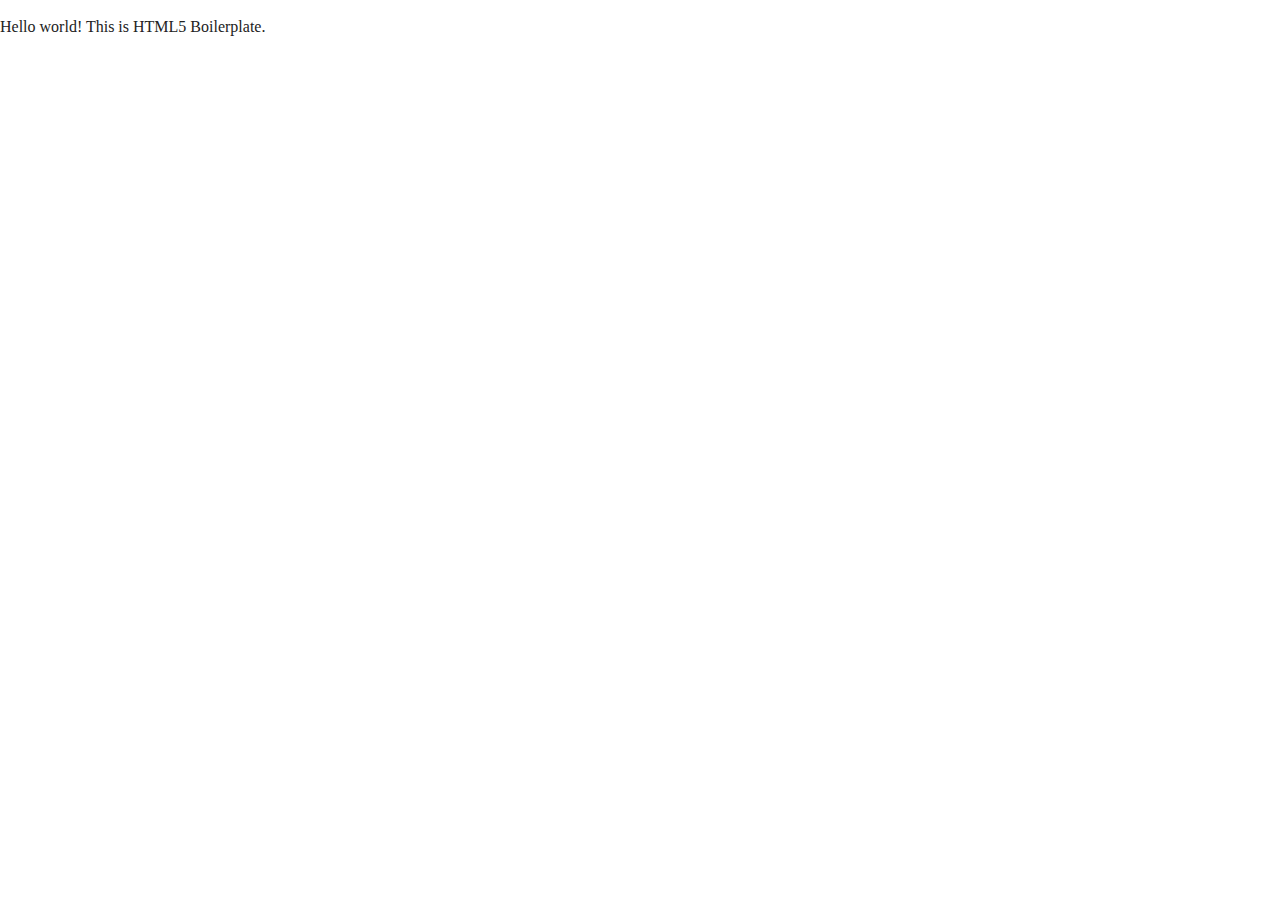
==== index.html @ 92ab20f3 "Initial commit" ====
<!doctype html>
<html class="no-js" lang="">

<head>
  <meta charset="utf-8">
  <title></title>
  <meta name="description" content="">
  <meta name="viewport" content="width=device-width, initial-scale=1">

  <link rel="manifest" href="site.webmanifest">
  <link rel="apple-touch-icon" href="icon.png">
  <!-- Place favicon.ico in the root directory -->

  <link rel="stylesheet" href="css/normalize.css">
  <link rel="stylesheet" href="css/main.css">

  <meta name="theme-color" content="#fafafa">
</head>

<body>
  <!--[if IE]>
    <p class="browserupgrade">You are using an <strong>outdated</strong> browser. Please <a href="https://browsehappy.com/">upgrade your browser</a> to improve your experience and security.</p>
  <![endif]-->

  <!-- Add your site or application content here -->
  <p>Hello world! This is HTML5 Boilerplate.</p>
  <script src="js/vendor/modernizr-3.8.0.min.js"></script>
  <script src="https://code.jquery.com/jquery-3.4.1.min.js" integrity="sha256-CSXorXvZcTkaix6Yvo6HppcZGetbYMGWSFlBw8HfCJo=" crossorigin="anonymous"></script>
  <script>window.jQuery || document.write('<script src="js/vendor/jquery-3.4.1.min.js"><\/script>')</script>
  <script src="js/plugins.js"></script>
  <script src="js/main.js"></script>

  <!-- Google Analytics: change UA-XXXXX-Y to be your site's ID. -->
  <script>
    window.ga = function () { ga.q.push(arguments) }; ga.q = []; ga.l = +new Date;
    ga('create', 'UA-XXXXX-Y', 'auto'); ga('set','transport','beacon'); ga('send', 'pageview')
  </script>
  <script src="https://www.google-analytics.com/analytics.js" async></script>
</body>

</html>
---- css/main.css ----
/*! HTML5 Boilerplate v7.3.0 | MIT License | https://html5boilerplate.com/ */

/* main.css 2.0.0 | MIT License | https://github.com/h5bp/main.css#readme */
/*
 * What follows is the result of much research on cross-browser styling.
 * Credit left inline and big thanks to Nicolas Gallagher, Jonathan Neal,
 * Kroc Camen, and the H5BP dev community and team.
 */

/* ==========================================================================
   Base styles: opinionated defaults
   ========================================================================== */

html {
  color: #222;
  font-size: 1em;
  line-height: 1.4;
}

/*
 * Remove text-shadow in selection highlight:
 * https://twitter.com/miketaylr/status/12228805301
 *
 * Vendor-prefixed and regular ::selection selectors cannot be combined:
 * https://stackoverflow.com/a/16982510/7133471
 *
 * Customize the background color to match your design.
 */

::-moz-selection {
  background: #b3d4fc;
  text-shadow: none;
}

::selection {
  background: #b3d4fc;
  text-shadow: none;
}

/*
 * A better looking default horizontal rule
 */

hr {
  display: block;
  height: 1px;
  border: 0;
  border-top: 1px solid #ccc;
  margin: 1em 0;
  padding: 0;
}

/*
 * Remove the gap between audio, canvas, iframes,
 * images, videos and the bottom of their containers:
 * https://github.com/h5bp/html5-boilerplate/issues/440
 */

audio,
canvas,
iframe,
img,
svg,
video {
  vertical-align: middle;
}

/*
 * Remove default fieldset styles.
 */

fieldset {
  border: 0;
  margin: 0;
  padding: 0;
}

/*
 * Allow only vertical resizing of textareas.
 */

textarea {
  resize: vertical;
}

/* ==========================================================================
   Browser Upgrade Prompt
   ========================================================================== */

.browserupgrade {
  margin: 0.2em 0;
  background: #ccc;
  color: #000;
  padding: 0.2em 0;
}

/* ==========================================================================
   Author's custom styles
   ========================================================================== */

/* ==========================================================================
   Helper classes
   ========================================================================== */

/*
 * Hide visually and from screen readers
 */

.hidden {
  display: none !important;
}

/*
* Hide only visually, but have it available for screen readers:
* https://snook.ca/archives/html_and_css/hiding-content-for-accessibility
*
* 1. For long content, line feeds are not interpreted as spaces and small width
*    causes content to wrap 1 word per line:
*    https://medium.com/@jessebeach/beware-smushed-off-screen-accessible-text-5952a4c2cbfe
*/

.sr-only {
  border: 0;
  clip: rect(0, 0, 0, 0);
  height: 1px;
  margin: -1px;
  overflow: hidden;
  padding: 0;
  position: absolute;
  white-space: nowrap;
  width: 1px;
  /* 1 */
}

/*
* Extends the .sr-only class to allow the element
* to be focusable when navigated to via the keyboard:
* https://www.drupal.org/node/897638
*/

.sr-only.focusable:active,
.sr-only.focusable:focus {
  clip: auto;
  height: auto;
  margin: 0;
  overflow: visible;
  position: static;
  white-space: inherit;
  width: auto;
}

/*
* Hide visually and from screen readers, but maintain layout
*/

.invisible {
  visibility: hidden;
}

/*
* Clearfix: contain floats
*
* For modern browsers
* 1. The space content is one way to avoid an Opera bug when the
*    `contenteditable` attribute is included anywhere else in the document.
*    Otherwise it causes space to appear at the top and bottom of elements
*    that receive the `clearfix` class.
* 2. The use of `table` rather than `block` is only necessary if using
*    `:before` to contain the top-margins of child elements.
*/

.clearfix:before,
.clearfix:after {
  content: " ";
  /* 1 */
  display: table;
  /* 2 */
}

.clearfix:after {
  clear: both;
}

/* ==========================================================================
   EXAMPLE Media Queries for Responsive Design.
   These examples override the primary ('mobile first') styles.
   Modify as content requires.
   ========================================================================== */

@media only screen and (min-width: 35em) {
  /* Style adjustments for viewports that meet the condition */
}

@media print,
  (-webkit-min-device-pixel-ratio: 1.25),
  (min-resolution: 1.25dppx),
  (min-resolution: 120dpi) {
  /* Style adjustments for high resolution devices */
}

/* ==========================================================================
   Print styles.
   Inlined to avoid the additional HTTP request:
   https://www.phpied.com/delay-loading-your-print-css/
   ========================================================================== */

@media print {
  *,
  *:before,
  *:after {
    background: transparent !important;
    color: #000 !important;
    /* Black prints faster */
    box-shadow: none !important;
    text-shadow: none !important;
  }
  a,
  a:visited {
    text-decoration: underline;
  }
  a[href]:after {
    content: " (" attr(href) ")";
  }
  abbr[title]:after {
    content: " (" attr(title) ")";
  }
  /*
     * Don't show links that are fragment identifiers,
     * or use the `javascript:` pseudo protocol
     */
  a[href^="#"]:after,
  a[href^="javascript:"]:after {
    content: "";
  }
  pre {
    white-space: pre-wrap !important;
  }
  pre,
  blockquote {
    border: 1px solid #999;
    page-break-inside: avoid;
  }
  /*
     * Printing Tables:
     * https://web.archive.org/web/20180815150934/http://css-discuss.incutio.com/wiki/Printing_Tables
     */
  thead {
    display: table-header-group;
  }
  tr,
  img {
    page-break-inside: avoid;
  }
  p,
  h2,
  h3 {
    orphans: 3;
    widows: 3;
  }
  h2,
  h3 {
    page-break-after: avoid;
  }
}
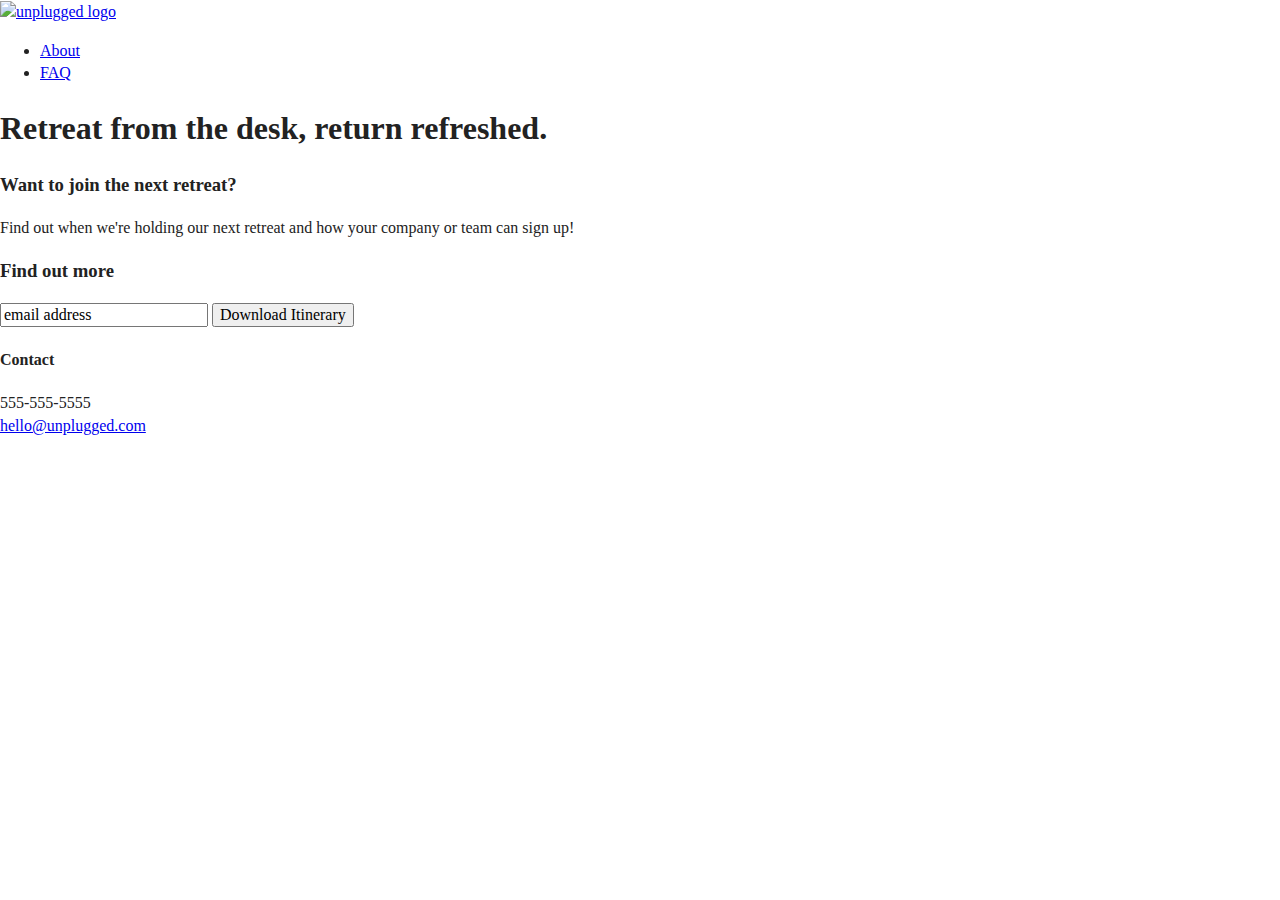
==== commit ab246e1f: "Added content to the wrong page, just swapped it" ====
--- a/index.html
+++ b/index.html
@@ -3,7 +3,7 @@
 
 <head>
   <meta charset="utf-8">
-  <title></title>
+  <title> Meet Unplugged</title>
   <meta name="description" content="">
   <meta name="viewport" content="width=device-width, initial-scale=1">
 
@@ -23,7 +23,67 @@
   <![endif]-->
 
   <!-- Add your site or application content here -->
-  <p>Hello world! This is HTML5 Boilerplate.</p>
+   <header>
+		<a href="#"><img src="" alt="unplugged logo"></a>
+		<nav>
+			<ul>
+				<li> <a href="faq/index.html" target="_blank"> About </a></li>
+				<li> <a href="about/index.html" target="_blank"> FAQ </a></li>
+			</ul>
+		</nav>
+  </header>
+	<main>
+		<section class="hero">
+			<h1> Retreat from the desk, return refreshed.</h1>
+		</section>
+		
+		<aside class="email-capture">
+			<div class="join-retreat">
+				<h3> Want to join the next retreat?</h3>
+				<p>Find out when we're holding our next retreat and how your company or team can sign up!</p>
+			</div>
+			<div class="email-add">
+				<h3> Find out more</h3>
+			<div class="email-input">
+				<input type="text" name="name" value="email address">
+				<input type="button" value="Download Itinerary">
+			</div>
+		</aside>
+		<section class="features">
+			<div class="content-wrapper">
+		
+	</main>
+	
+	<footer>
+ 
+	<h4>Contact</h4>
+	<p>555-555-5555 <br> <a href="mailto:hello@unplugged.com"> hello@unplugged.com</a>
+
+		<div class="copyright">
+		</div>
+	</footer>
+	
+  
+  
+  
+  
+  
+  
+  
+  
+  
+  
+  
+  
+  
+  
+  
+  
+  
+  
+  
+  
+  
   <script src="js/vendor/modernizr-3.8.0.min.js"></script>
   <script src="https://code.jquery.com/jquery-3.4.1.min.js" integrity="sha256-CSXorXvZcTkaix6Yvo6HppcZGetbYMGWSFlBw8HfCJo=" crossorigin="anonymous"></script>
   <script>window.jQuery || document.write('<script src="js/vendor/jquery-3.4.1.min.js"><\/script>')</script>
--- a/css/main.css
+++ b/css/main.css
@@ -16,6 +16,26 @@
   font-size: 1em;
   line-height: 1.4;
 }
+
+
+.hero{
+}
+
+.email-capture{
+}
+
+.join-retreat{
+}
+
+.email-add{
+}
+
+.email-input{
+}
+
+
+
+
 
 /*
  * Remove text-shadow in selection highlight:
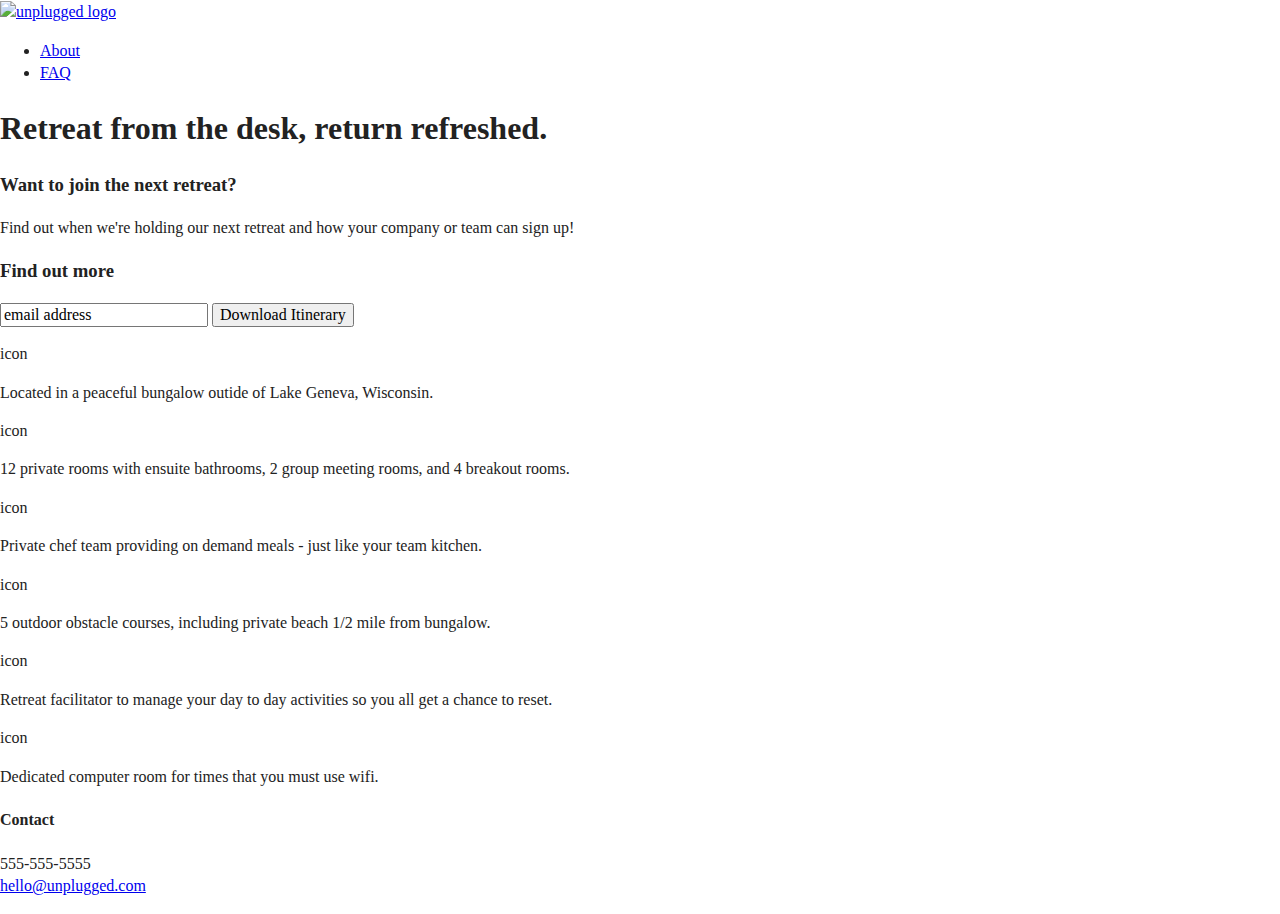
==== commit 2203e8ea: "Added features section" ====
--- a/index.html
+++ b/index.html
@@ -51,7 +51,32 @@
 		</aside>
 		<section class="features">
 			<div class="content-wrapper">
-		
+				<article>
+					<p class="feature-icon">icon</p>
+					<p class="feature-description"> Located in a peaceful bungalow outide of Lake Geneva, Wisconsin.</p>
+				</article>
+				<article>
+					<p class="feature-icon"> icon</p>
+					<p class="feature-description"> 12 private rooms with ensuite bathrooms, 2 group meeting rooms, and 4 breakout rooms. </p>
+				</article>
+				<article>
+					<p class="feature-icon"> icon</p>
+					<p class="feature-description"> Private chef team providing on demand meals - just like your team kitchen.</p>
+				</article>
+				<article>
+					<p class="feature-icon"> icon</p>
+					<p class="feature-description"> 5 outdoor obstacle courses, including private beach 1/2 mile from bungalow.</p>
+				</article>
+				<article>
+					<p class="feature-icon"> icon</p>
+					<p class="feature-description"> Retreat facilitator to manage your day to day activities so you all get a chance to reset.</p>
+				</article>
+				<article>
+					<p class="feature-icon"> icon</p>
+					<p class="feature-description"> Dedicated computer room for times that you must use wifi. </p>
+				</article>
+			</div>
+		</section>
 	</main>
 	
 	<footer>
--- a/css/main.css
+++ b/css/main.css
@@ -31,6 +31,18 @@
 }
 
 .email-input{
+}
+
+.features{
+}
+
+.content-wrapper{
+}
+
+.feature-icon{
+}
+
+.feature-description{
 }
 
 
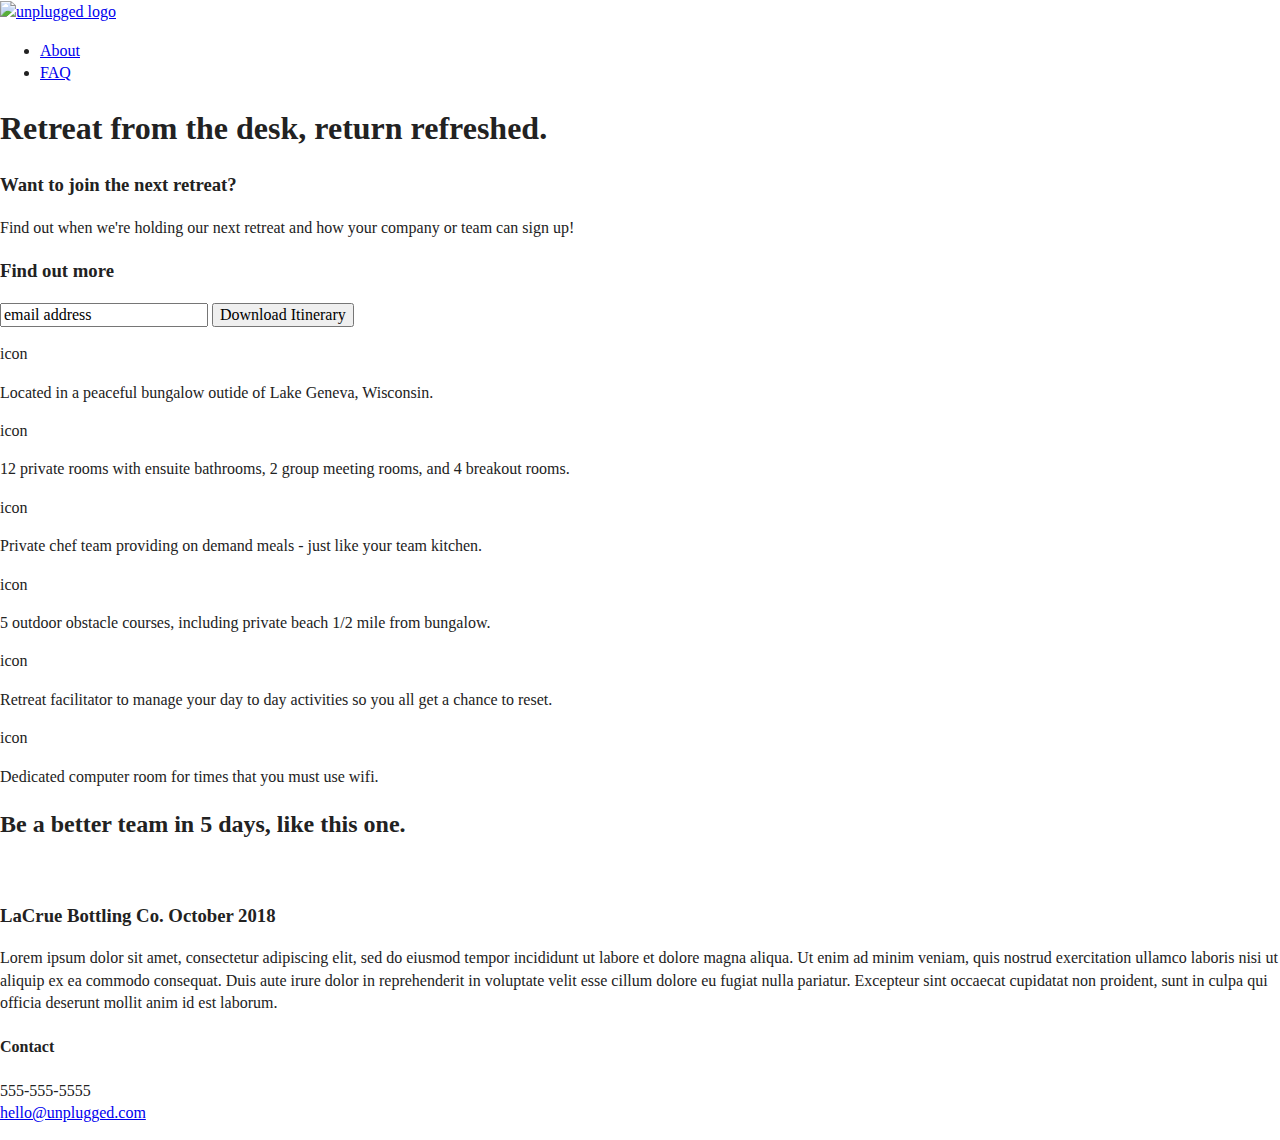
==== commit 53827bfa: "Added icon and reviews section" ====
--- a/index.html
+++ b/index.html
@@ -77,6 +77,18 @@
 				</article>
 			</div>
 		</section>
+		<section class="reviews">
+			<div class="content-wrapper">
+					<article>
+						<h2> Be a better team in 5 days, like this one.</h2>
+						<img>
+							<div> 
+								<h3> LaCrue Bottling Co. October 2018 </h3>
+								<p> Lorem ipsum dolor sit amet, consectetur adipiscing elit, sed do eiusmod tempor incididunt ut labore et dolore magna aliqua. Ut enim ad minim veniam, quis nostrud exercitation ullamco laboris nisi ut aliquip ex ea commodo consequat. Duis aute irure dolor in reprehenderit in voluptate velit esse cillum dolore eu fugiat nulla pariatur. Excepteur sint occaecat cupidatat non proident, sunt in culpa qui officia deserunt mollit anim id est laborum.</p>
+							</div>
+					</article>
+			</div>
+		</section>
 	</main>
 	
 	<footer>
--- a/css/main.css
+++ b/css/main.css
@@ -43,6 +43,9 @@
 }
 
 .feature-description{
+}
+
+.reviews{
 }
 
 
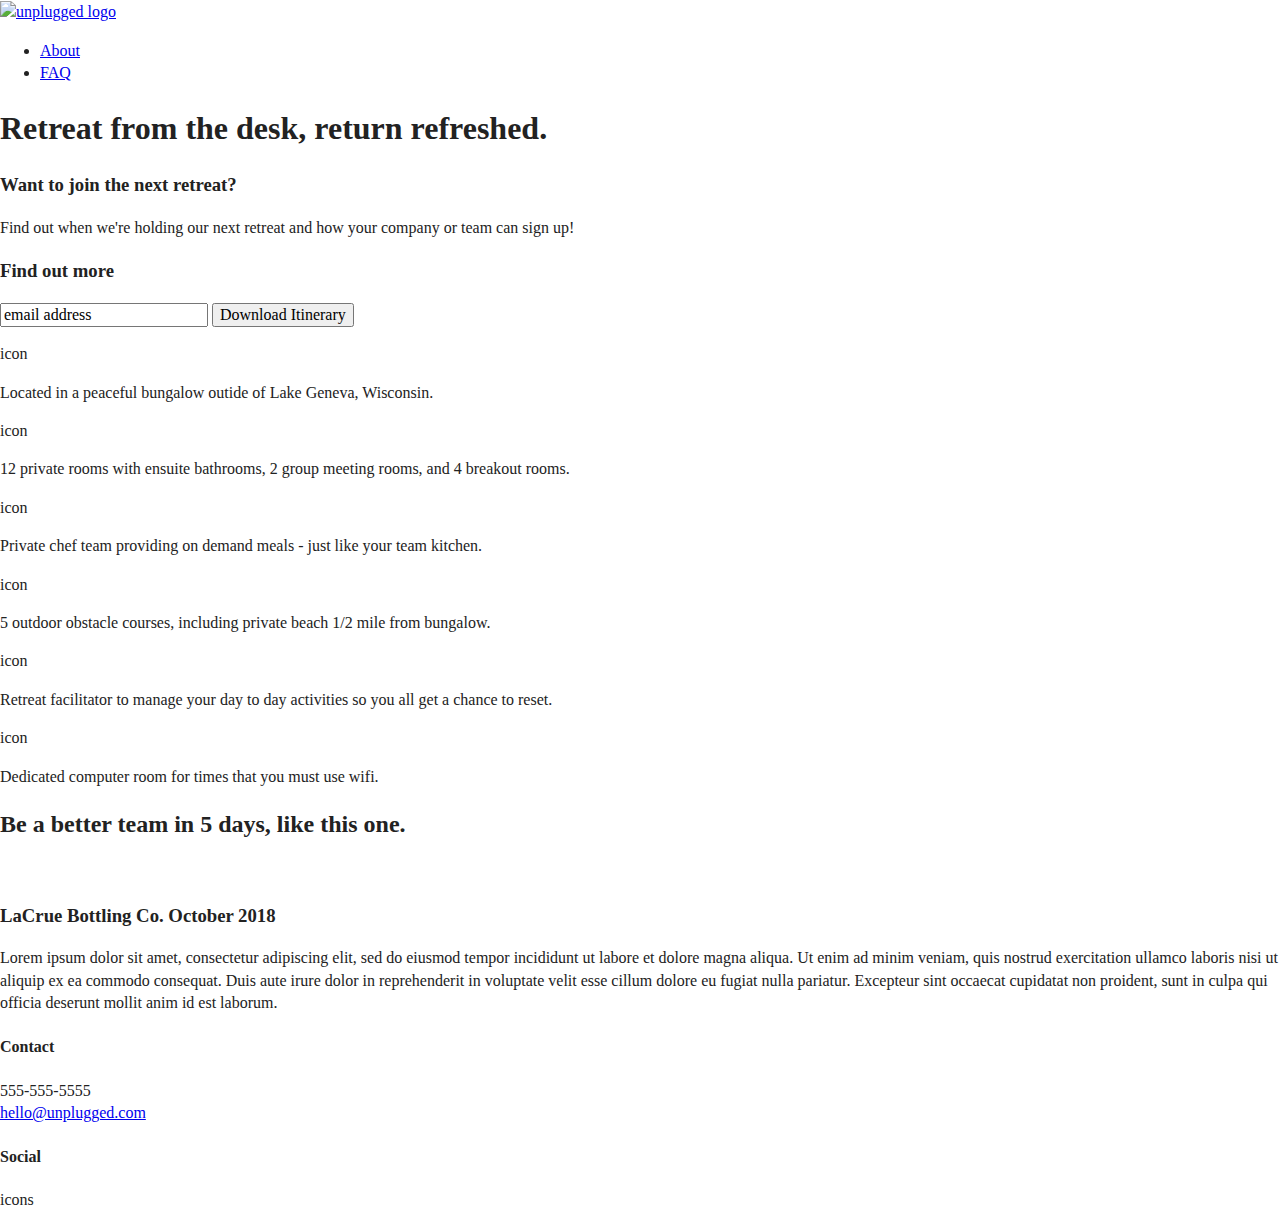
==== commit 77446c50: "Added conetent to the about page" ====
--- a/index.html
+++ b/index.html
@@ -92,10 +92,14 @@
 	</main>
 	
 	<footer>
- 
-	<h4>Contact</h4>
-	<p>555-555-5555 <br> <a href="mailto:hello@unplugged.com"> hello@unplugged.com</a>
-
+		<div class="contact">
+			<h4>Contact</h4>
+			<p>555-555-5555 <br> <a href="mailto:hello@unplugged.com"> hello@unplugged.com</a>
+		</div>
+		<div class="social">
+			<h4> Social</h4>
+			<p> icons </p>
+		</div>
 		<div class="copyright">
 		</div>
 	</footer>
--- a/css/main.css
+++ b/css/main.css
@@ -48,6 +48,14 @@
 .reviews{
 }
 
+.contact{
+}
+
+.social{
+}
+
+.copyright{
+}
 
 
 
